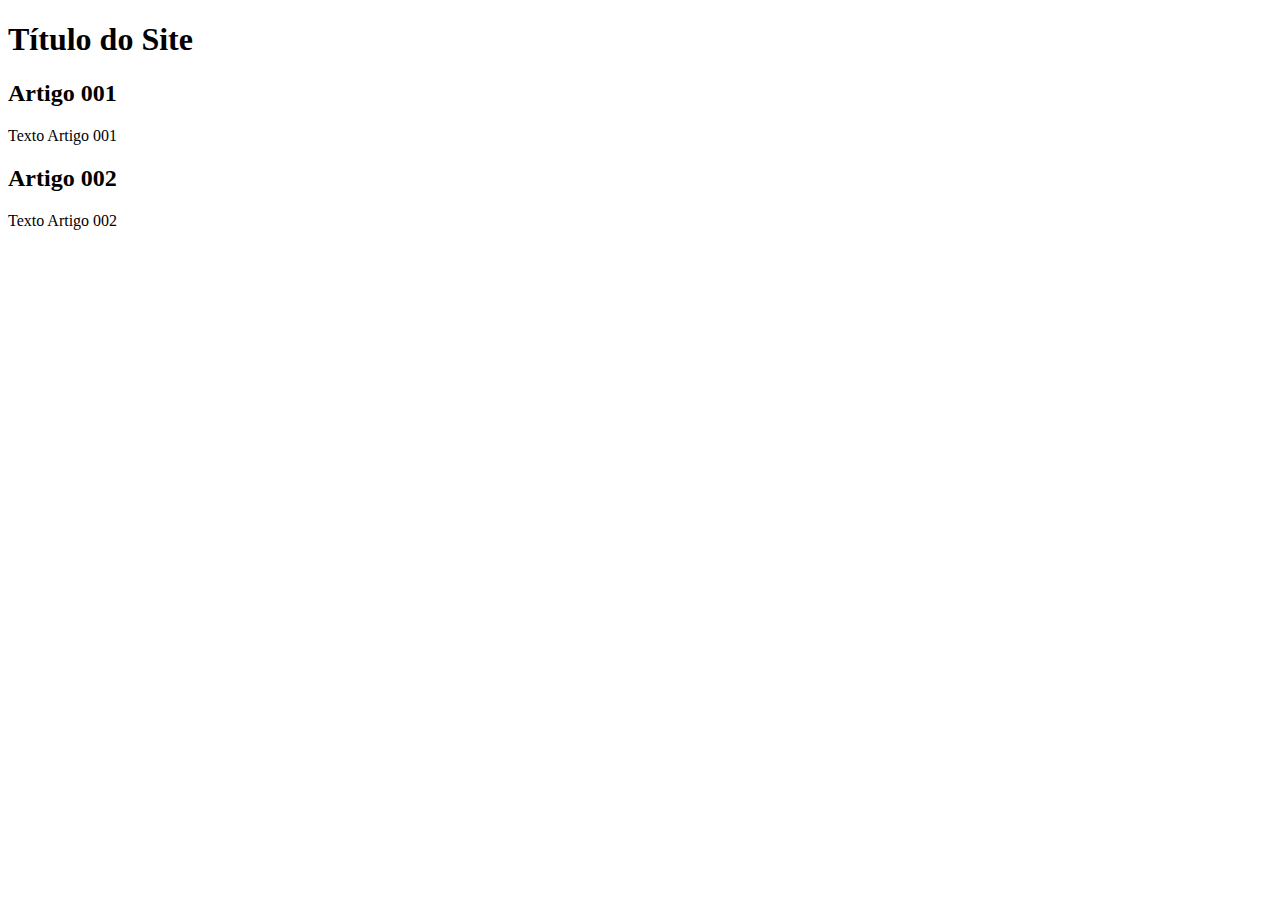
==== index.html @ 80f9fa80 "Criei um index" ====
<!DOCTYPE html>
<html lang="pt-pt">
<head>
    <meta charset="UTF-8">
    <meta name="viewport" content="width=device-width, initial-scale=1.0">
    <title>Título do site</title>
</head>
<body>
    <main>
        <header>
            <h1>Título do Site</h1>
        </header>
        <article>
            <h2>Artigo 001</h2>
            <p>Texto Artigo 001</p>
        </article>
        <article>
            <h2>Artigo 002</h2>
            <p>Texto Artigo 002</p>
        </article>

    </main>
    
</body>
</html>
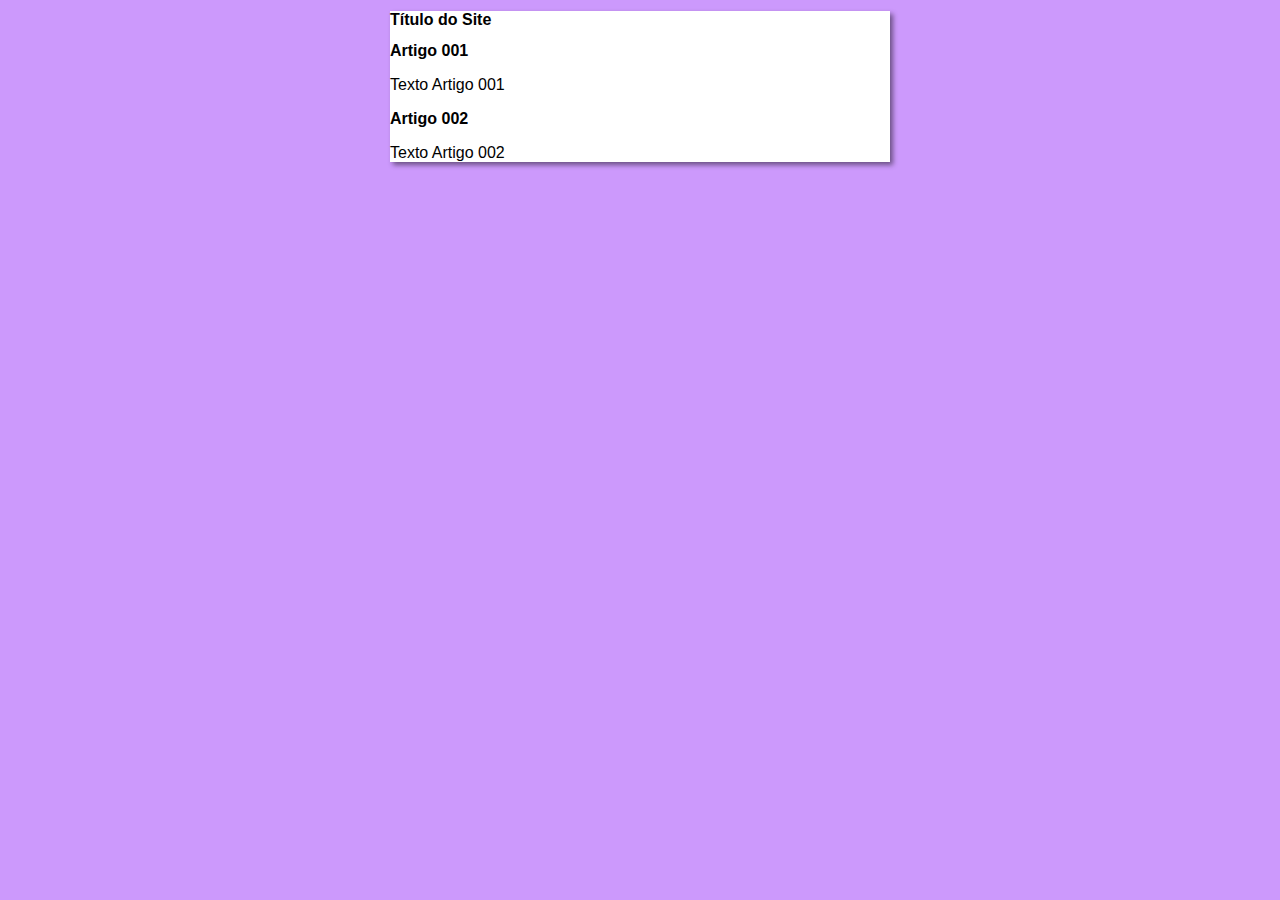
==== commit df333f32: "estilo do site" ====
--- a/index.html
+++ b/index.html
@@ -4,6 +4,7 @@
     <meta charset="UTF-8">
     <meta name="viewport" content="width=device-width, initial-scale=1.0">
     <title>Título do site</title>
+    <link rel="stylesheet" href="estilo/style.css">
 </head>
 <body>
     <main>
--- a/estilo/style.css
+++ b/estilo/style.css
@@ -0,0 +1,13 @@
+* {
+    font-family: Arial, Helvetica, sans-serif;
+    font-size: 16px;
+}
+body{
+    background-color: rgb(204, 153, 252);
+}
+main{
+    background-color: white;
+    width: 500px;
+    margin: auto;
+    box-shadow: 3px 3px 5px rgba(0, 0, 0, 0.473);
+}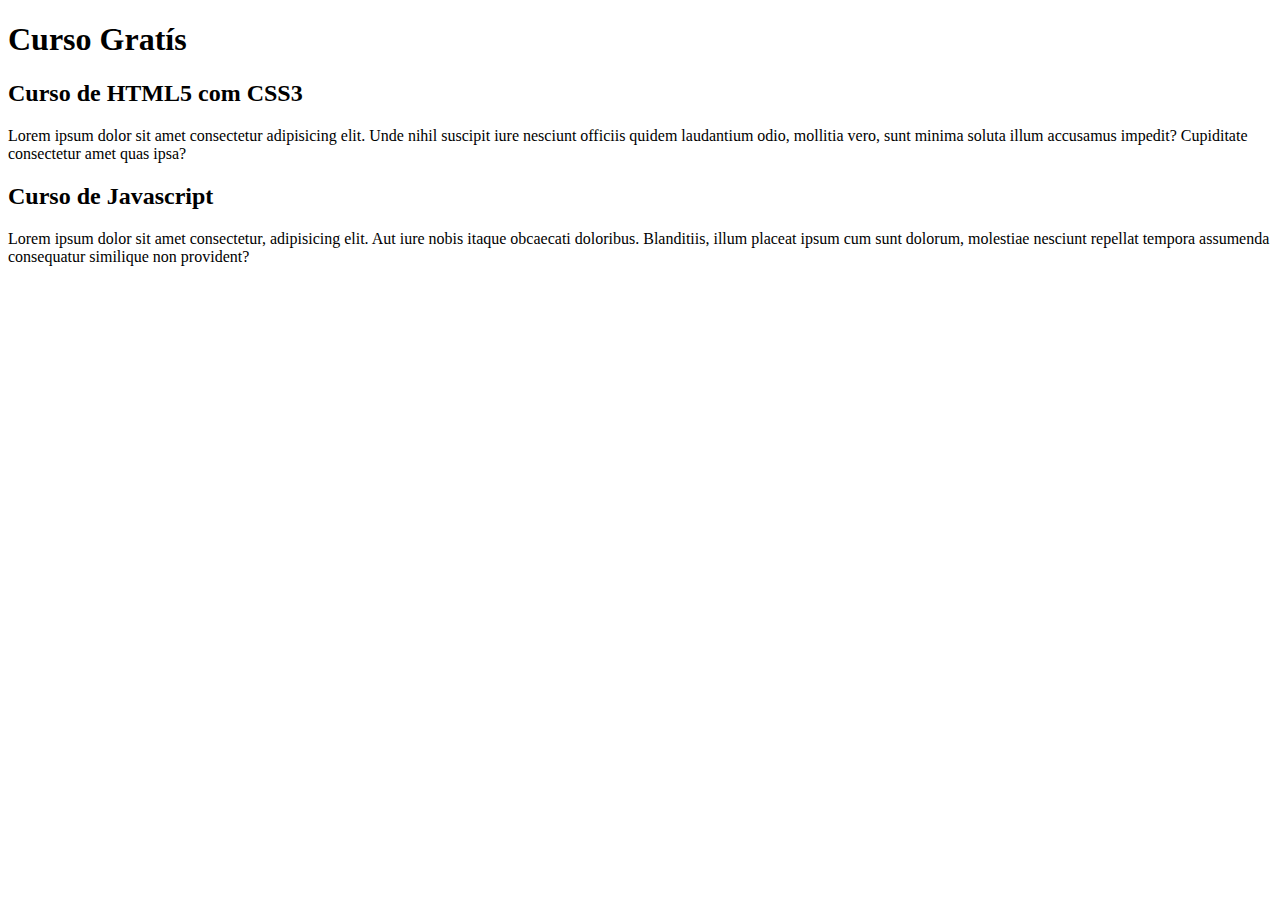
==== commit ef3ab5b0: "começei com o conteudo" ====
--- a/index.html
+++ b/index.html
@@ -4,20 +4,19 @@
     <meta charset="UTF-8">
     <meta name="viewport" content="width=device-width, initial-scale=1.0">
     <title>Título do site</title>
-    <link rel="stylesheet" href="estilo/style.css">
 </head>
 <body>
     <main>
         <header>
-            <h1>Título do Site</h1>
+            <h1>Curso Gratís</h1>
         </header>
         <article>
-            <h2>Artigo 001</h2>
-            <p>Texto Artigo 001</p>
+            <h2>Curso de HTML5 com CSS3</h2>
+            <p>Lorem ipsum dolor sit amet consectetur adipisicing elit. Unde nihil suscipit iure nesciunt officiis quidem laudantium odio, mollitia vero, sunt minima soluta illum accusamus impedit? Cupiditate consectetur amet quas ipsa?</p>
         </article>
         <article>
-            <h2>Artigo 002</h2>
-            <p>Texto Artigo 002</p>
+            <h2>Curso de Javascript</h2>
+            <p>Lorem ipsum dolor sit amet consectetur, adipisicing elit. Aut iure nobis itaque obcaecati doloribus. Blanditiis, illum placeat ipsum cum sunt dolorum, molestiae nesciunt repellat tempora assumenda consequatur similique non provident?</p>
         </article>
 
     </main>
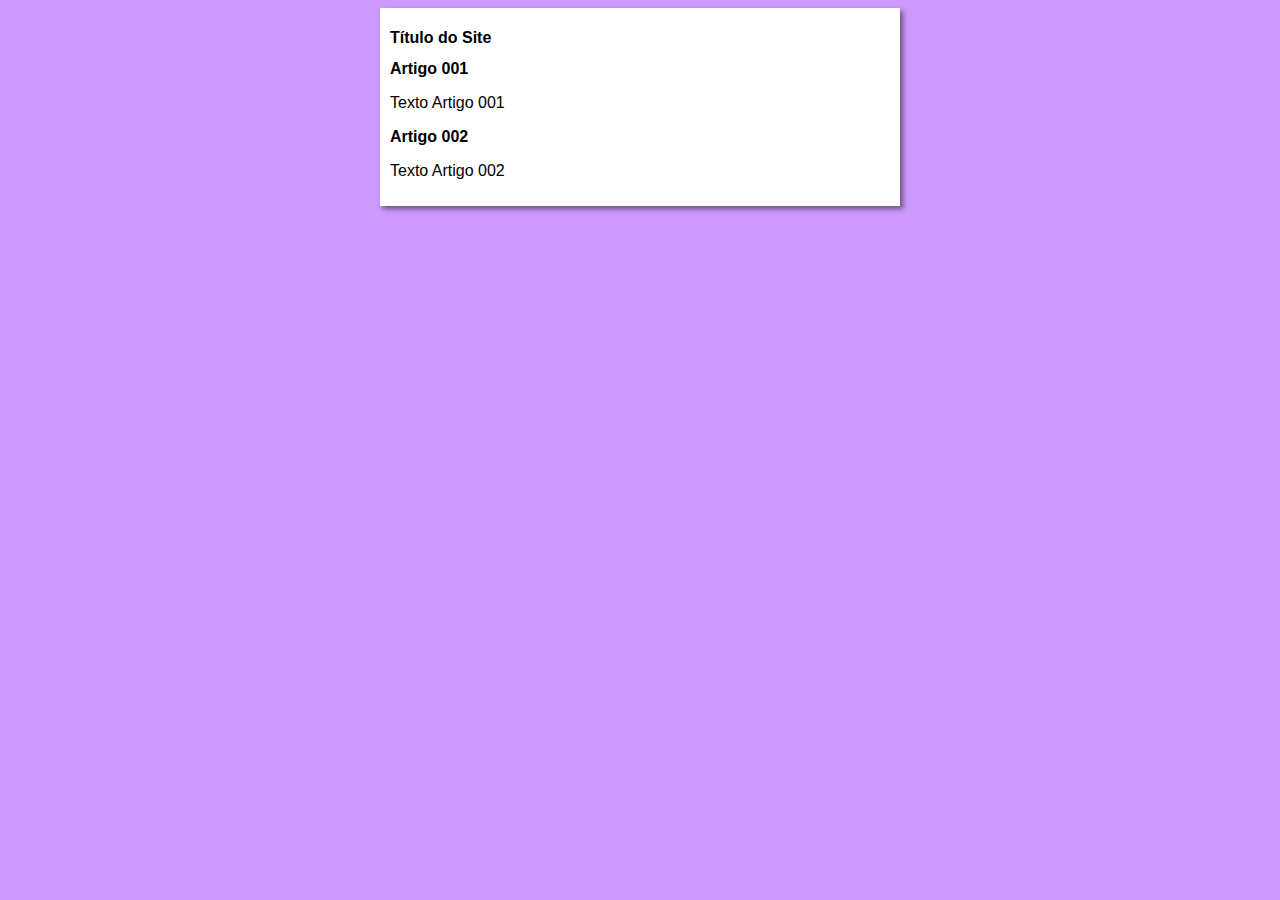
==== commit 18825a4b: "Update index.html" ====
--- a/index.html
+++ b/index.html
@@ -3,20 +3,21 @@
 <head>
     <meta charset="UTF-8">
     <meta name="viewport" content="width=device-width, initial-scale=1.0">
-    <title>Título do site</title>
+    <title>Curso em Vídeo</title>
+    <link rel="stylesheet" href="estilo/style.css">
 </head>
 <body>
     <main>
         <header>
-            <h1>Curso Gratís</h1>
+            <h1>Título do Site</h1>
         </header>
         <article>
-            <h2>Curso de HTML5 com CSS3</h2>
-            <p>Lorem ipsum dolor sit amet consectetur adipisicing elit. Unde nihil suscipit iure nesciunt officiis quidem laudantium odio, mollitia vero, sunt minima soluta illum accusamus impedit? Cupiditate consectetur amet quas ipsa?</p>
+            <h2>Artigo 001</h2>
+            <p>Texto Artigo 001</p>
         </article>
         <article>
-            <h2>Curso de Javascript</h2>
-            <p>Lorem ipsum dolor sit amet consectetur, adipisicing elit. Aut iure nobis itaque obcaecati doloribus. Blanditiis, illum placeat ipsum cum sunt dolorum, molestiae nesciunt repellat tempora assumenda consequatur similique non provident?</p>
+            <h2>Artigo 002</h2>
+            <p>Texto Artigo 002</p>
         </article>
 
     </main>
--- a/estilo/style.css
+++ b/estilo/style.css
@@ -0,0 +1,14 @@
+* {
+    font-family: Arial, Helvetica, sans-serif;
+    font-size: 16px;
+}
+body{
+    background-color: rgb(204, 153, 252);
+}
+main{
+    background-color: white;
+    width: 500px;
+    margin: auto;
+    padding: 10px;
+    box-shadow: 3px 3px 5px rgba(0, 0, 0, 0.473);
+}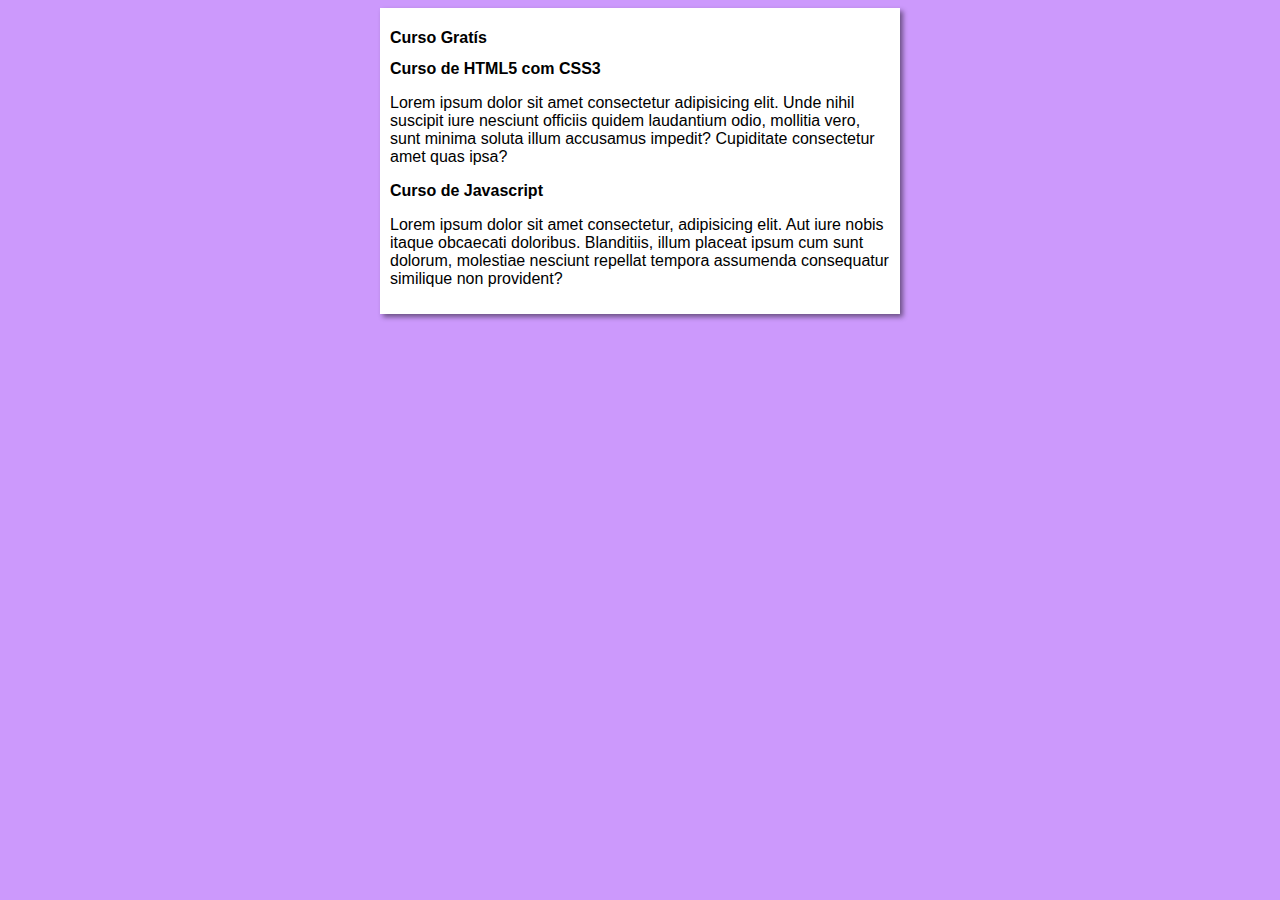
==== commit 46bf907a: "Merge branch 'design'" ====
--- a/index.html
+++ b/index.html
@@ -9,15 +9,15 @@
 <body>
     <main>
         <header>
-            <h1>Título do Site</h1>
+            <h1>Curso Gratís</h1>
         </header>
         <article>
-            <h2>Artigo 001</h2>
-            <p>Texto Artigo 001</p>
+            <h2>Curso de HTML5 com CSS3</h2>
+            <p>Lorem ipsum dolor sit amet consectetur adipisicing elit. Unde nihil suscipit iure nesciunt officiis quidem laudantium odio, mollitia vero, sunt minima soluta illum accusamus impedit? Cupiditate consectetur amet quas ipsa?</p>
         </article>
         <article>
-            <h2>Artigo 002</h2>
-            <p>Texto Artigo 002</p>
+            <h2>Curso de Javascript</h2>
+            <p>Lorem ipsum dolor sit amet consectetur, adipisicing elit. Aut iure nobis itaque obcaecati doloribus. Blanditiis, illum placeat ipsum cum sunt dolorum, molestiae nesciunt repellat tempora assumenda consequatur similique non provident?</p>
         </article>
 
     </main>
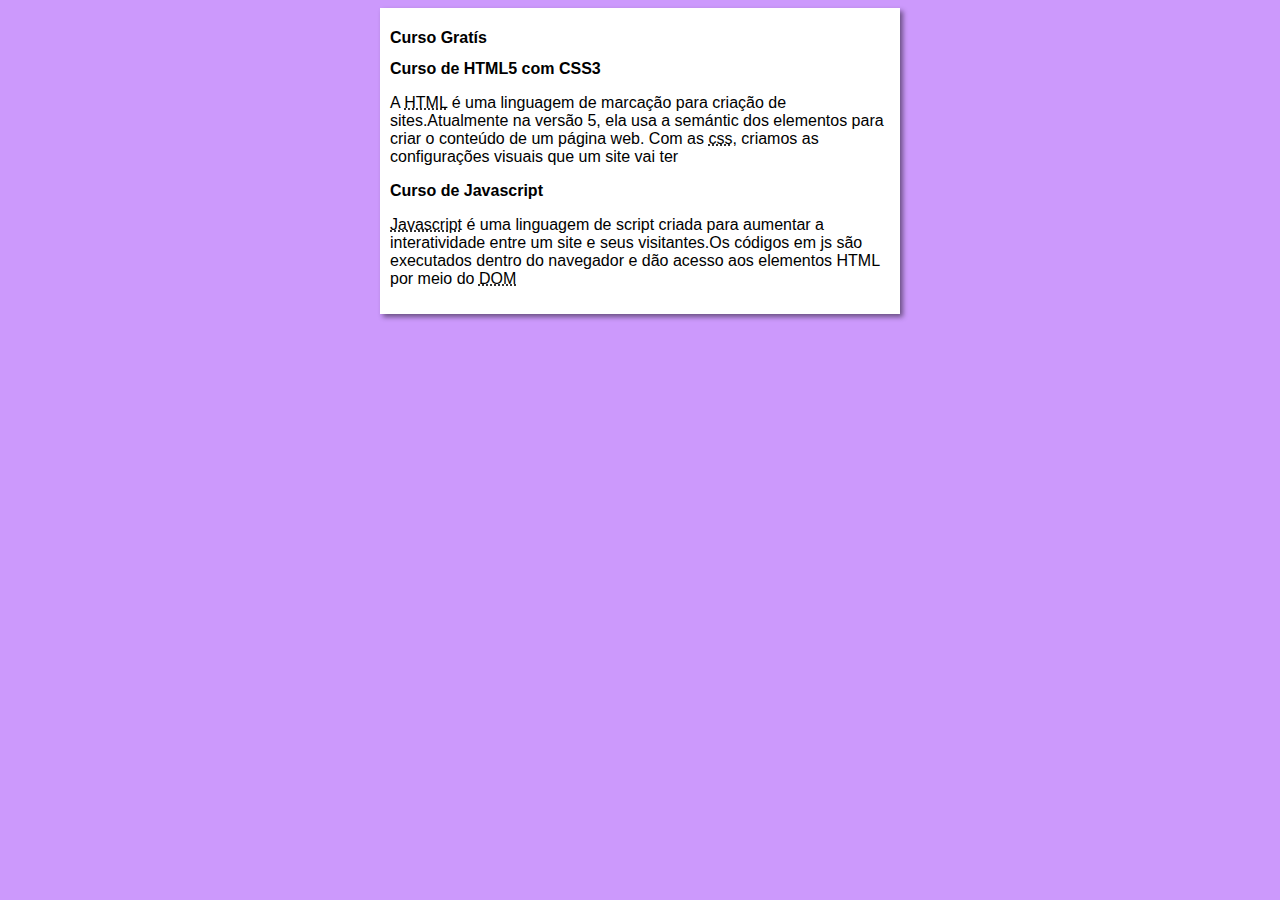
==== commit bf26279f: "Update index.html" ====
--- a/index.html
+++ b/index.html
@@ -13,11 +13,11 @@
         </header>
         <article>
             <h2>Curso de HTML5 com CSS3</h2>
-            <p>Lorem ipsum dolor sit amet consectetur adipisicing elit. Unde nihil suscipit iure nesciunt officiis quidem laudantium odio, mollitia vero, sunt minima soluta illum accusamus impedit? Cupiditate consectetur amet quas ipsa?</p>
+            <p>A <abbr title="hyperText Markup Language">HTML</abbr> é uma linguagem de marcação para criação de sites.Atualmente na versão 5, ela usa a semántic dos elementos para criar o conteúdo de um página web. Com as <abbr title="Cascading Style sheet">css</abbr>, criamos as configurações visuais que um site vai ter</p>
         </article>
         <article>
             <h2>Curso de Javascript</h2>
-            <p>Lorem ipsum dolor sit amet consectetur, adipisicing elit. Aut iure nobis itaque obcaecati doloribus. Blanditiis, illum placeat ipsum cum sunt dolorum, molestiae nesciunt repellat tempora assumenda consequatur similique non provident?</p>
+            <p><abbr title="Javascript">Javascript</abbr> é uma linguagem de script criada para aumentar a interatividade entre um site e seus visitantes.Os códigos em js são executados dentro do navegador e dão acesso aos elementos HTML por meio do <abbr title="Document Object Model">DOM</abbr></p>
         </article>
 
     </main>
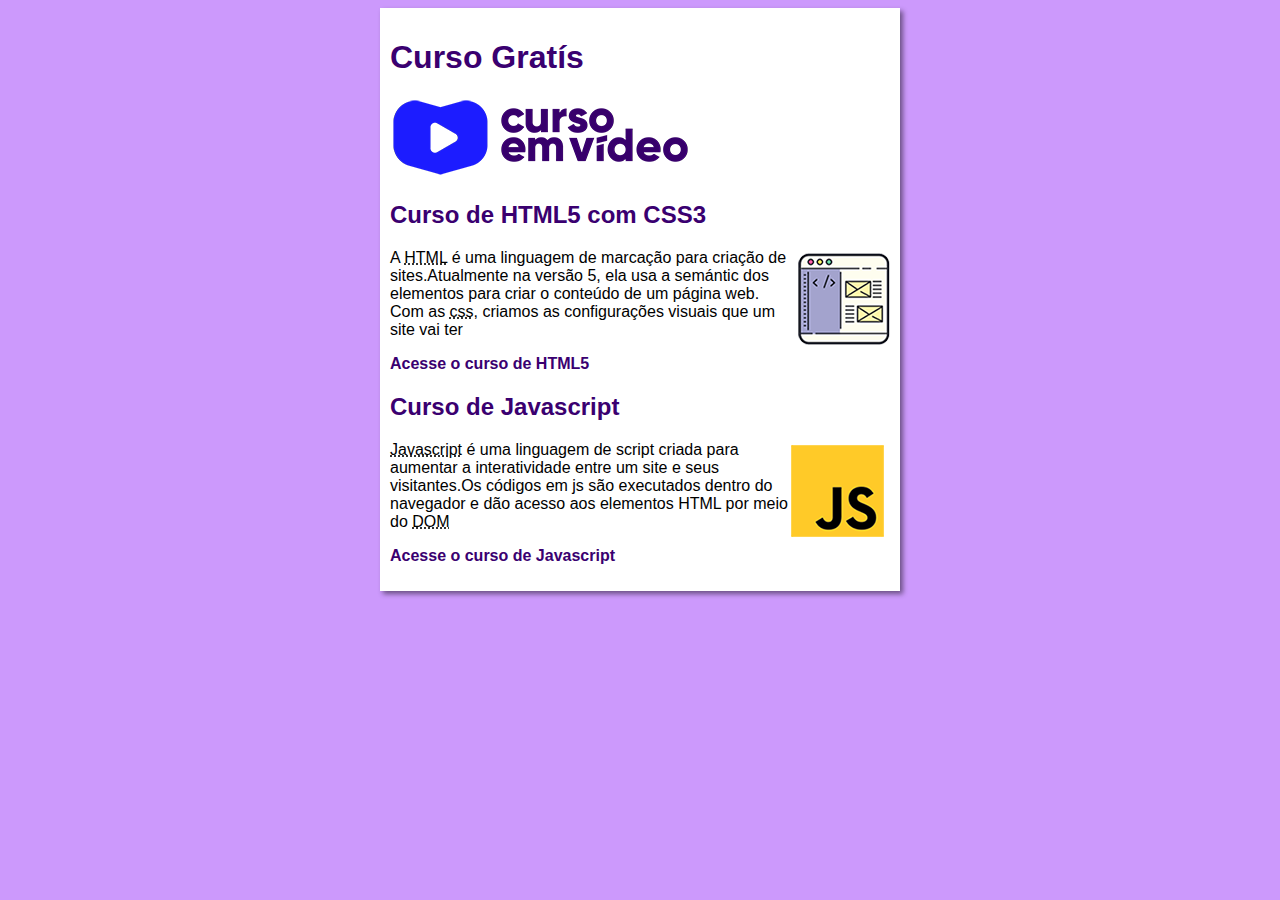
==== commit 13f577b9: "alteração no estilo e no index" ====
--- a/index.html
+++ b/index.html
@@ -10,14 +10,19 @@
     <main>
         <header>
             <h1>Curso Gratís</h1>
+            <img src="Imagens/curso-em-video-cor.png" alt="Curso em Video">
         </header>
         <article>
             <h2>Curso de HTML5 com CSS3</h2>
+            <img class="lado" src="Imagens/curso-html-css.png" alt="Curdo HTML">
             <p>A <abbr title="hyperText Markup Language">HTML</abbr> é uma linguagem de marcação para criação de sites.Atualmente na versão 5, ela usa a semántic dos elementos para criar o conteúdo de um página web. Com as <abbr title="Cascading Style sheet">css</abbr>, criamos as configurações visuais que um site vai ter</p>
+            <p><a href="curso-html.html">Acesse o curso de HTML5</a></p>
         </article>
         <article>
             <h2>Curso de Javascript</h2>
+            <img class="lado" src="Imagens/curso-javascript.png" alt="Curso Javascript">
             <p><abbr title="Javascript">Javascript</abbr> é uma linguagem de script criada para aumentar a interatividade entre um site e seus visitantes.Os códigos em js são executados dentro do navegador e dão acesso aos elementos HTML por meio do <abbr title="Document Object Model">DOM</abbr></p>
+            <p><a href="curso-js.html">Acesse o curso de Javascript</a></p>
         </article>
 
     </main>
--- a/estilo/style.css
+++ b/estilo/style.css
@@ -11,4 +11,24 @@
     margin: auto;
     padding: 10px;
     box-shadow: 3px 3px 5px rgba(0, 0, 0, 0.473);
-}+}
+h1{
+    font-size: 2em;
+    color: rgb(58, 0, 112);
+}
+h2{
+    font-size: 1.5em;
+    color: rgb(58, 0, 112);
+}
+img.lado{
+    float: right;
+}
+a{
+    text-decoration: none;
+    font-weight: bold;
+    color: rgb(58, 0, 112);
+}
+a:hover{
+    text-decoration: underline;
+    color: rgb(26, 26, 255);
+}
